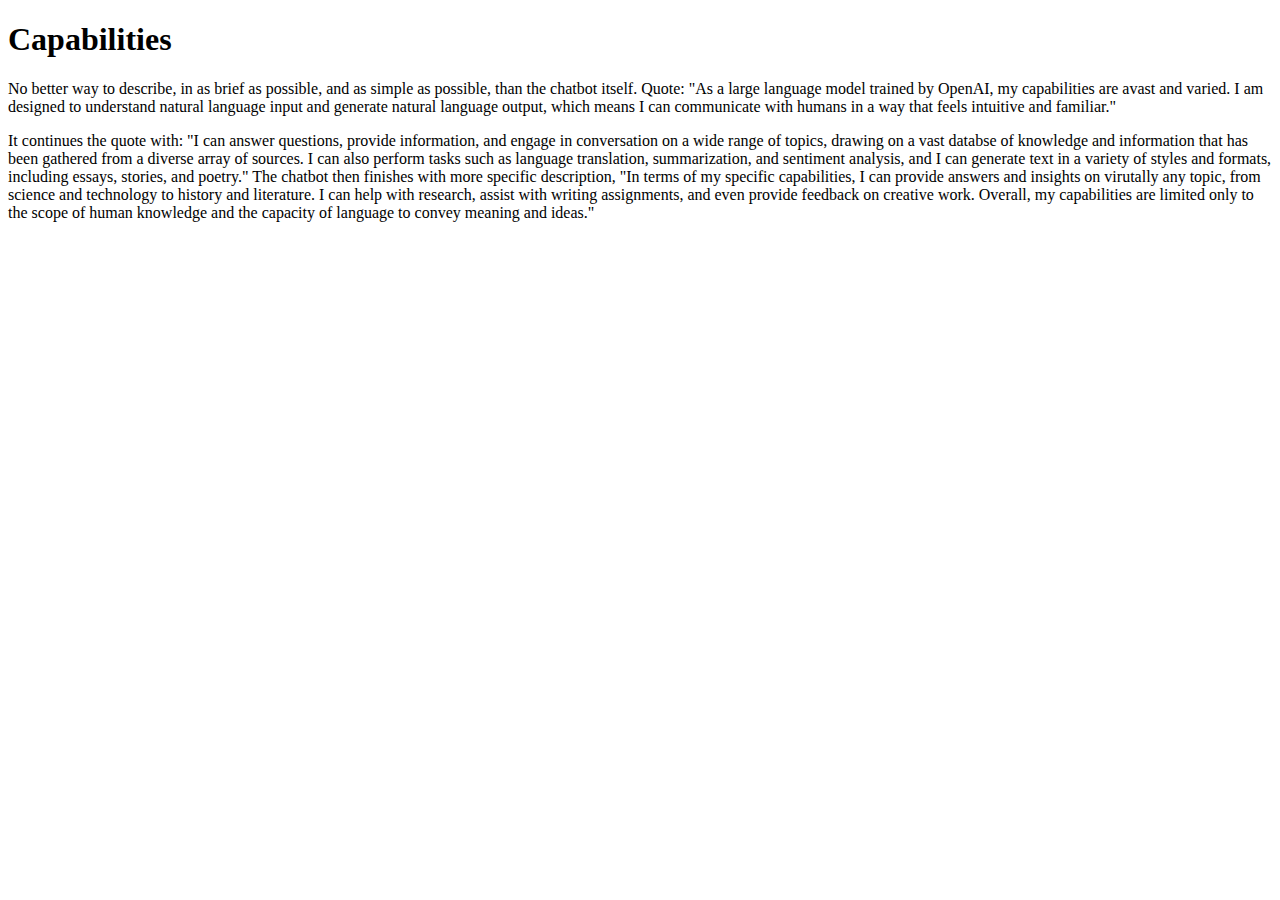
==== index2.html @ 9c7a4942 "Added two images, and create a second html page with a link in between.<a> element." ====
<!DOCTYPE html>
<html lang="en">
  <head>
    <meta charset="UTF-8" />
    <link rel="icon" type="image/svg+xml" href="favicon.svg" />
    <meta name="viewport" content="width=device-width, initial-scale=1.0" />
    <title>My App</title>
  </head>
  <body>
    <h1>Capabilities</h1>
    <p>
      No better way to describe, in as brief as possible, and as simple as
      possible, than the chatbot itself. Quote: "As a large language model
      trained by OpenAI, my capabilities are avast and varied. I am designed to
      understand natural language input and generate natural language output,
      which means I can communicate with humans in a way that feels intuitive
      and familiar."
    </p>
    <p2>
      It continues the quote with: "I can answer questions, provide information,
      and engage in conversation on a wide range of topics, drawing on a vast
      databse of knowledge and information that has been gathered from a diverse
      array of sources. I can also perform tasks such as language translation,
      summarization, and sentiment analysis, and I can generate text in a
      variety of styles and formats, including essays, stories, and poetry."</p2
    >
    <p3
      >The chatbot then finishes with more specific description, "In terms of my
      specific capabilities, I can provide answers and insights on virutally any
      topic, from science and technology to history and literature. I can help
      with research, assist with writing assignments, and even provide feedback
      on creative work. Overall, my capabilities are limited only to the scope
      of human knowledge and the capacity of language to convey meaning and
      ideas."</p3
    >
  </body>
</html>
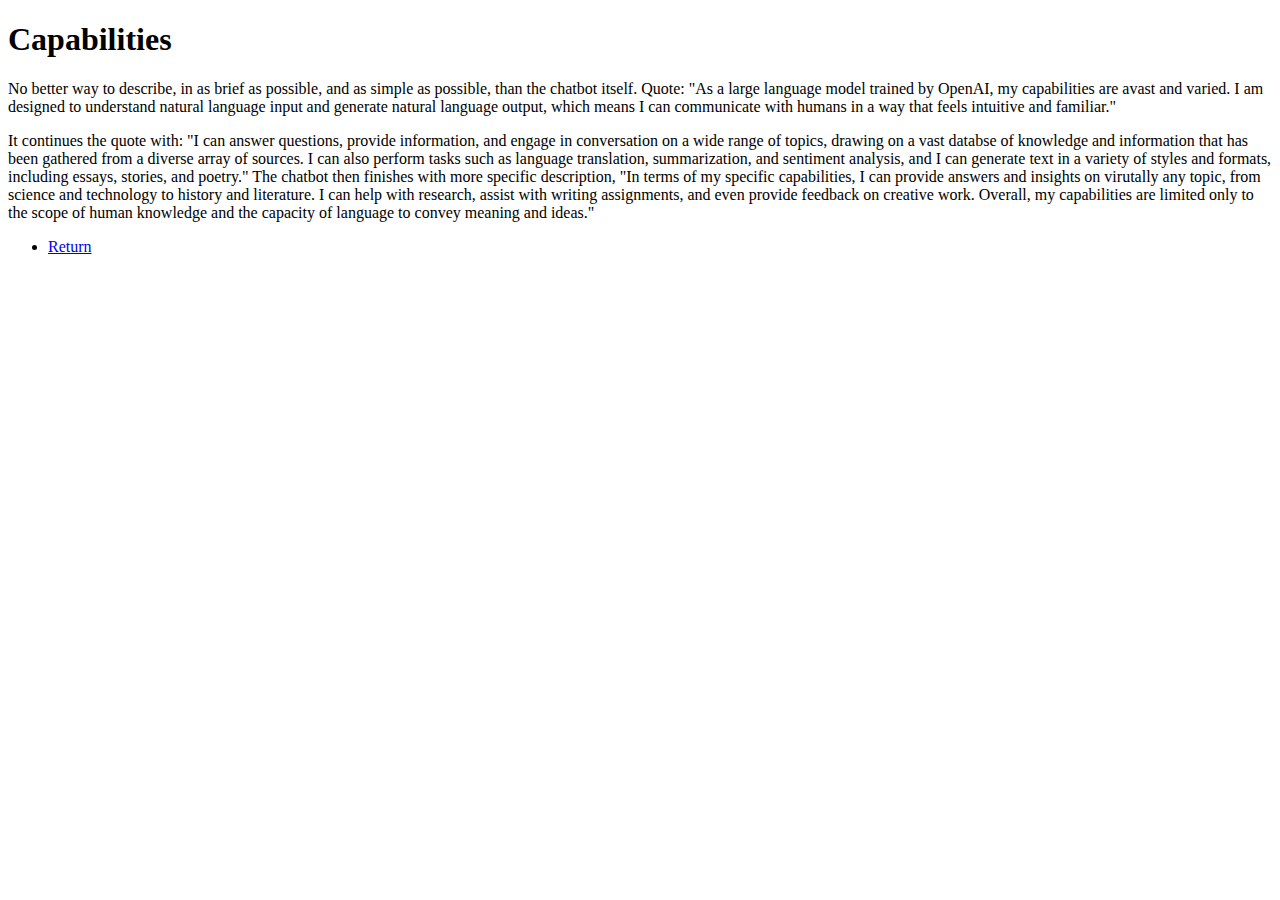
==== commit 6d84d22a: "Basic assignment completed." ====
--- a/index2.html
+++ b/index2.html
@@ -33,5 +33,9 @@
       of human knowledge and the capacity of language to convey meaning and
       ideas."</p3
     >
+
+    <ul>
+      <li><a href="index.html">Return</a></li>
+    </ul>
   </body>
 </html>
